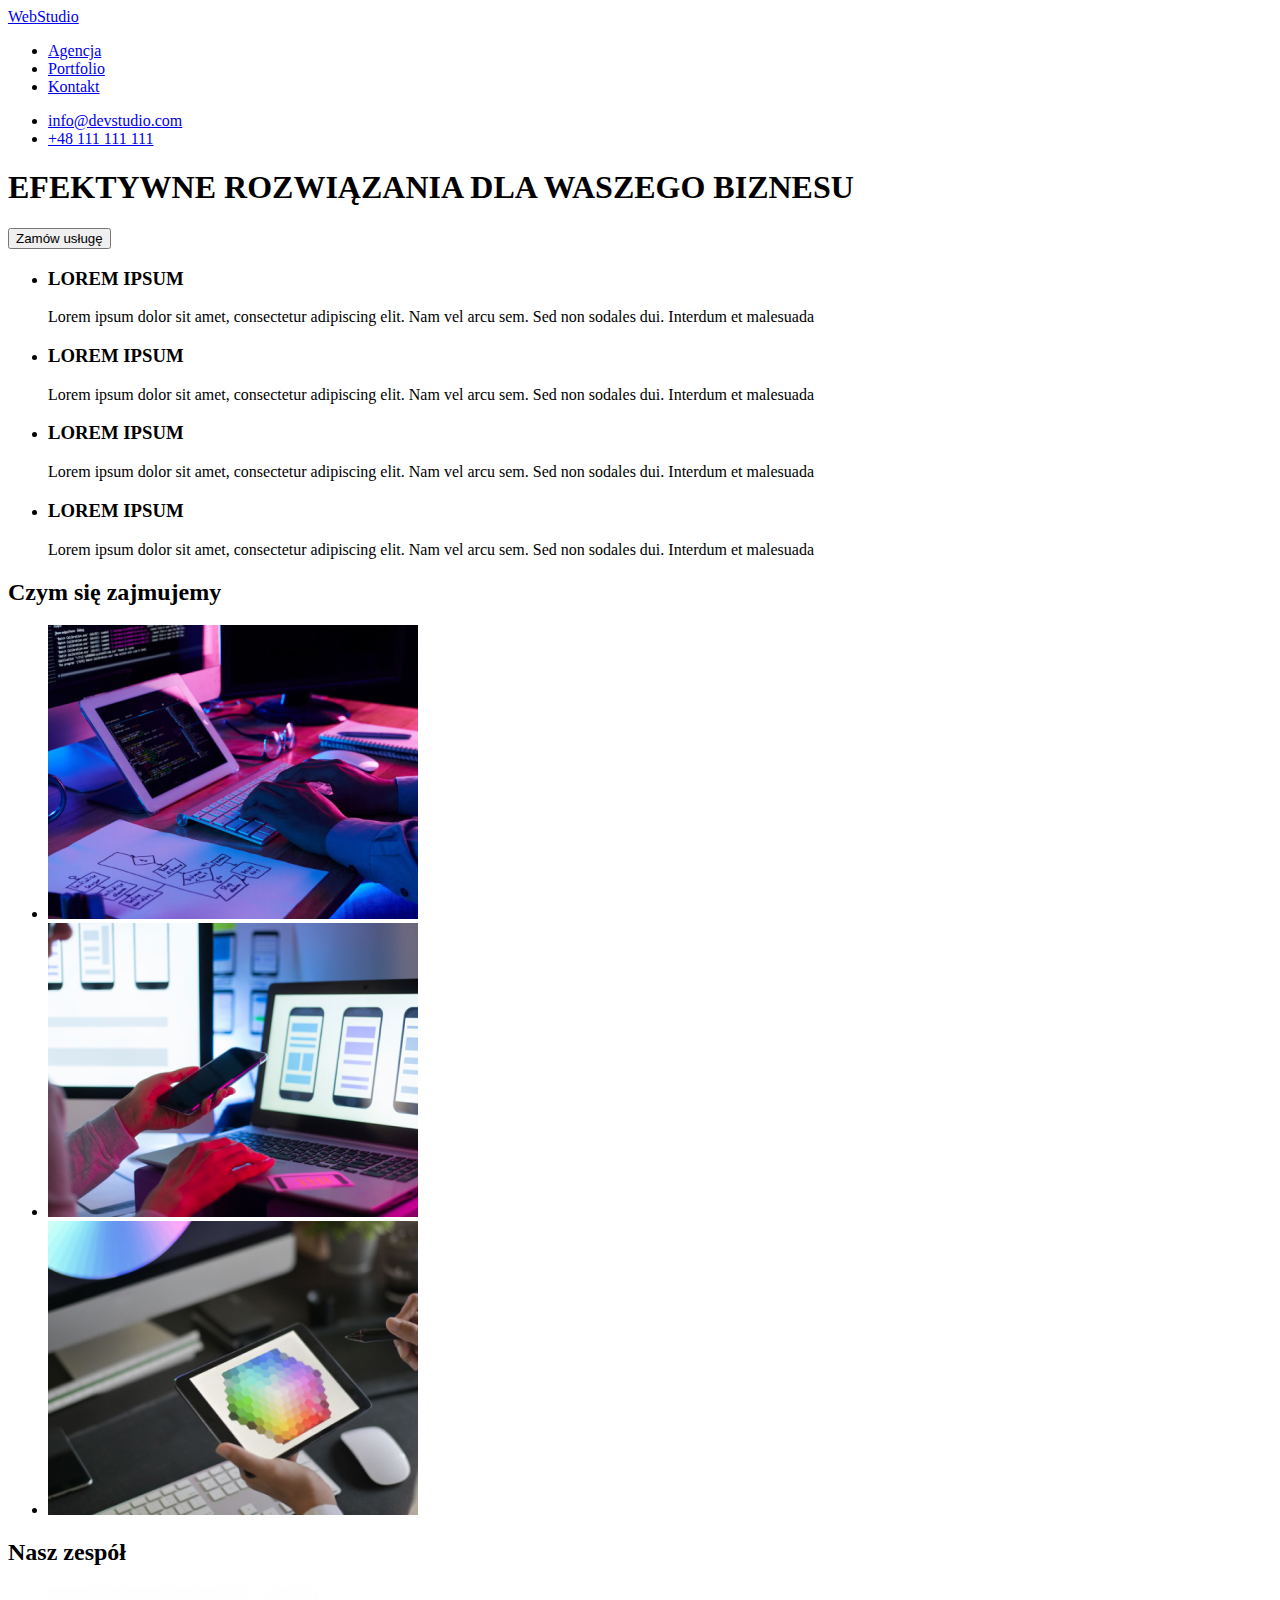
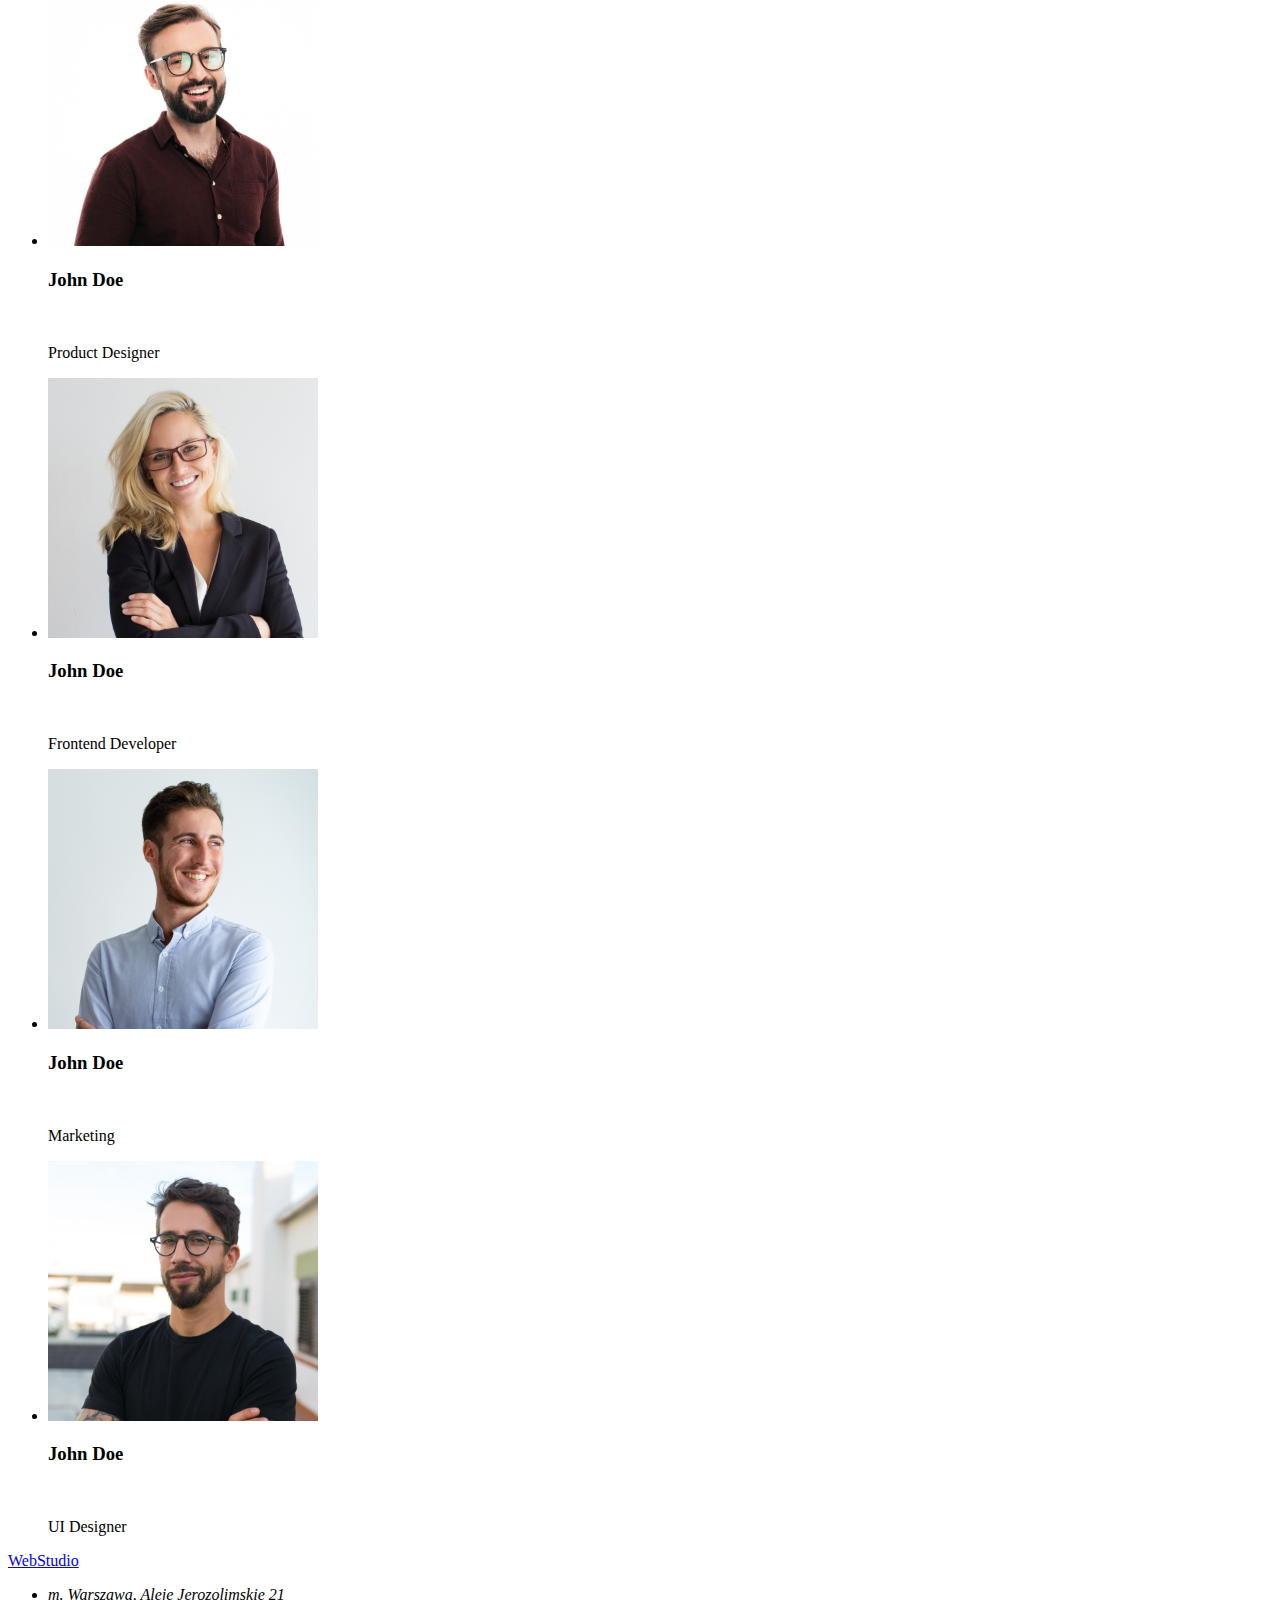
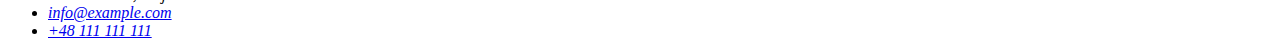
==== index.html @ 39fc5b5d "start" ====
<!DOCTYPE html>
<html lang="pl">
  <head>
    <meta charset="UTF-8" />
    <meta http-equiv="X-UA-Compatible" content="IE=edge" />
    <meta name="viewport" content="width=device-width, initial-scale=1.0" />
    <title>WebStudio</title>
  </head>
  <body>
    <header>
      <nav>
        <a href="/"><span>Web</span>Studio</a>
        <ul>
          <li><a href="/Agencja">Agencja</a></li>
          <li><a href="/Portfolio">Portfolio</a></li>
          <li><a href="/Kontakt">Kontakt</a></li>
        </ul>
      </nav>
      <ul>
        <li><a href="mailto:info@devstudio.com">info@devstudio.com</a></li>
        <li><a href="tel:+48111111111">+48 111 111 111</a></li>
      </ul>
    </header>
    <main>
      <section>
        <h1>EFEKTYWNE ROZWIĄZANIA DLA WASZEGO BIZNESU</h1>
        <button type="button">Zamów usługę</button>
      </section>
      <section>
        <ul>
          <li>
            <h3>LOREM IPSUM</h3>
            <p>
              Lorem ipsum dolor sit amet, consectetur adipiscing elit. Nam vel
              arcu sem. Sed non sodales dui. Interdum et malesuada
            </p>
          </li>
          <li>
            <h3>LOREM IPSUM</h3>
            <p>
              Lorem ipsum dolor sit amet, consectetur adipiscing elit. Nam vel
              arcu sem. Sed non sodales dui. Interdum et malesuada
            </p>
          </li>
          <li>
            <h3>LOREM IPSUM</h3>
            <p>
              Lorem ipsum dolor sit amet, consectetur adipiscing elit. Nam vel
              arcu sem. Sed non sodales dui. Interdum et malesuada
            </p>
          </li>
          <li>
            <h3>LOREM IPSUM</h3>
            <p>
              Lorem ipsum dolor sit amet, consectetur adipiscing elit. Nam vel
              arcu sem. Sed non sodales dui. Interdum et malesuada
            </p>
          </li>
        </ul>
      </section>
      <section>
        <h2>Czym się zajmujemy</h2>
        <ul>
          <li>
            <img
              src="images/activity1.jpg"
              alt="kodowanie"
              width="370"
              height="294"
            />
          </li>
          <li>
            <img
              src="images/activity2.jpg"
              alt="tworzenie makiet"
              width="370"
              height="294"
            />
          </li>
          <li>
            <img
              src="images/activity3.jpg"
              alt="design"
              width="370"
              height="294"
            />
          </li>
        </ul>
      </section>
      <section>
        <h2>Nasz zespół</h2>
        <ul>
          <li>
            <img
              src="images/worker1.jpg"
              alt="worker number one"
              width="270"
              height="260"
            />
            <h3>John Doe</h3>
            <br />
            <p>Product Designer</p>
          </li>
          <li>
            <img
              src="images/worker2.jpg"
              alt="worker number two"
              width="270"
              height="260"
            />
            <h3>John Doe</h3>
            <br />
            <p>Frontend Developer</p>
          </li>
          <li>
            <img
              src="images/worker3.jpg"
              alt="worker number three"
              width="270"
              height="260"
            />
            <h3>John Doe</h3>
            <br />
            <p>Marketing</p>
          </li>
          <li>
            <img
              src="images/worker4.jpg"
              alt="worker number four"
              width="270"
              height="260"
            />
            <h3>John Doe</h3>
            <br />
            <p>UI Designer</p>
          </li>
        </ul>
      </section>
    </main>
    <footer>
      <a href="/"><span>Web</span>Studio</a> <br />
      <address>
        <ul>
          <li>m. Warszawa, Aleje Jerozolimskie 21</li>
          <li><a href="mailto:info@example.com">info@example.com</a></li>
          <li><a href="tel:+48111111111">+48 111 111 111 </a></li>
        </ul>
      </address>
    </footer>
  </body>
</html>
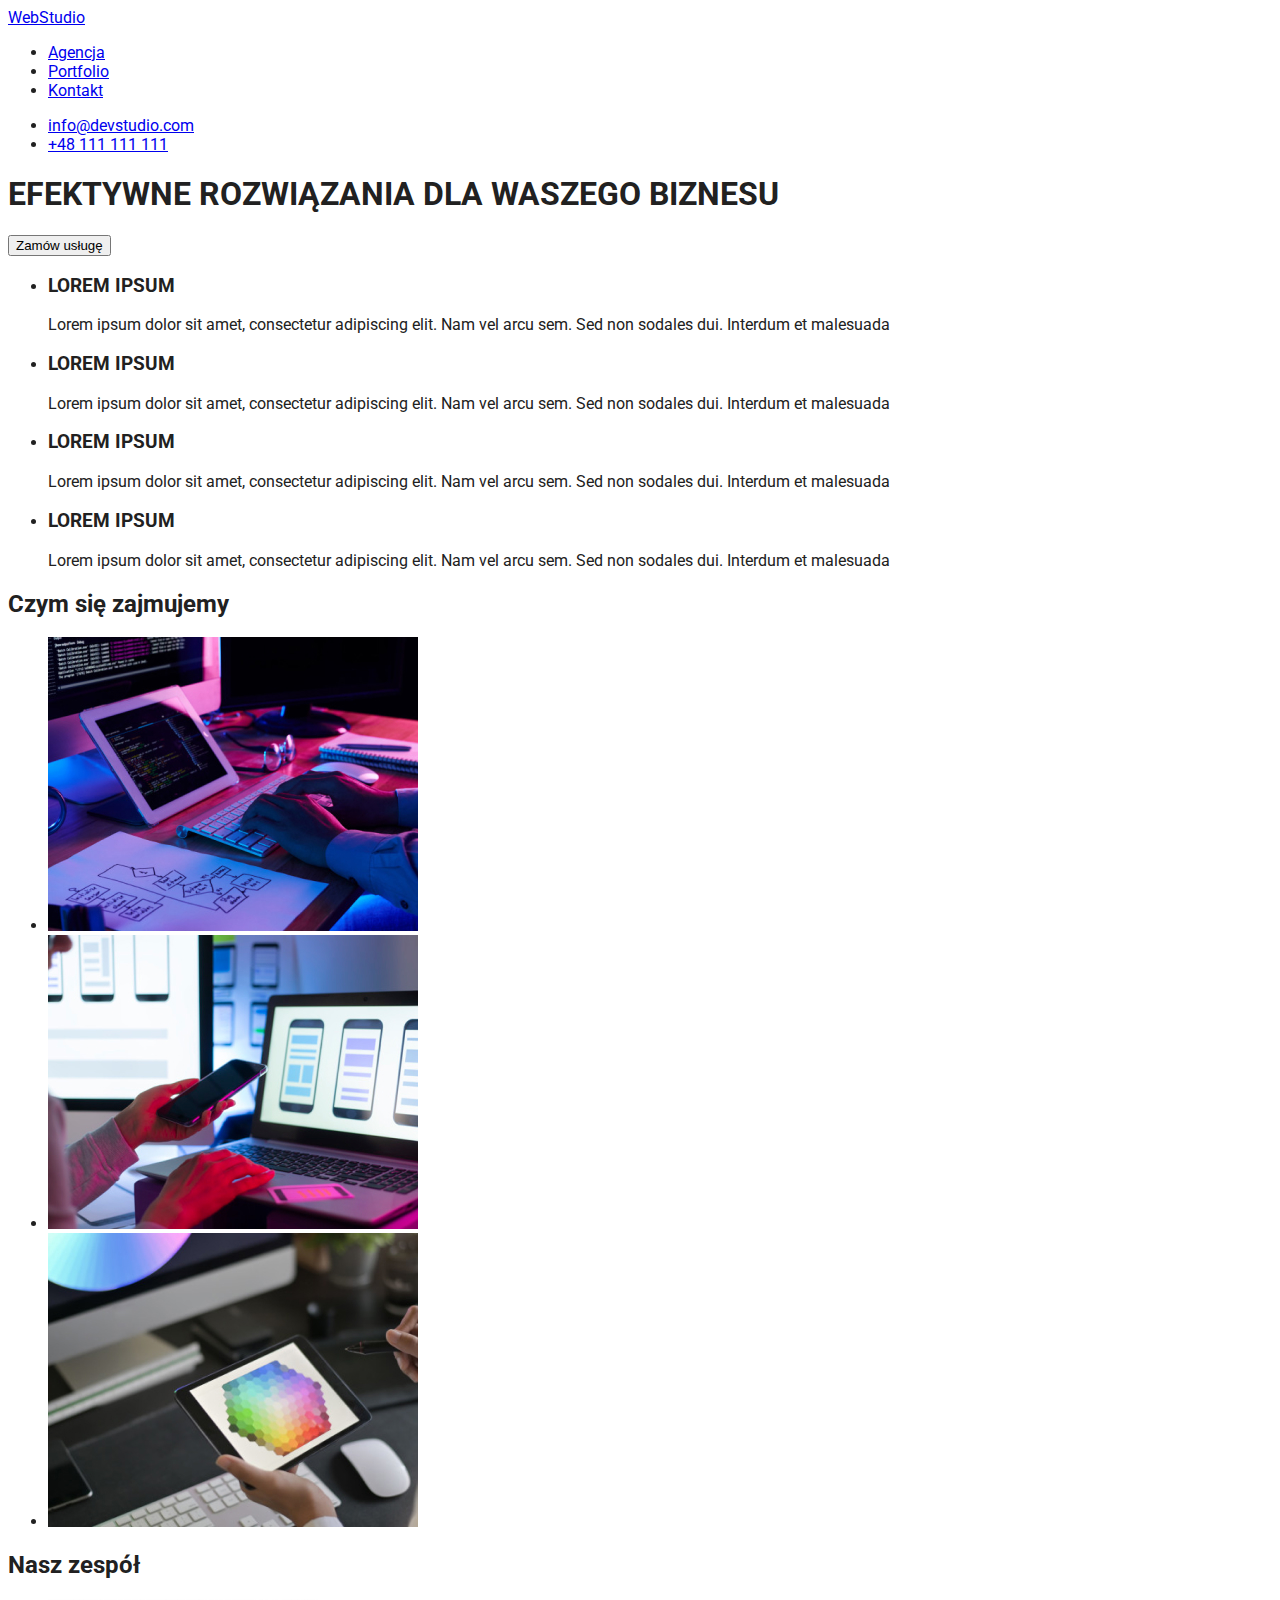
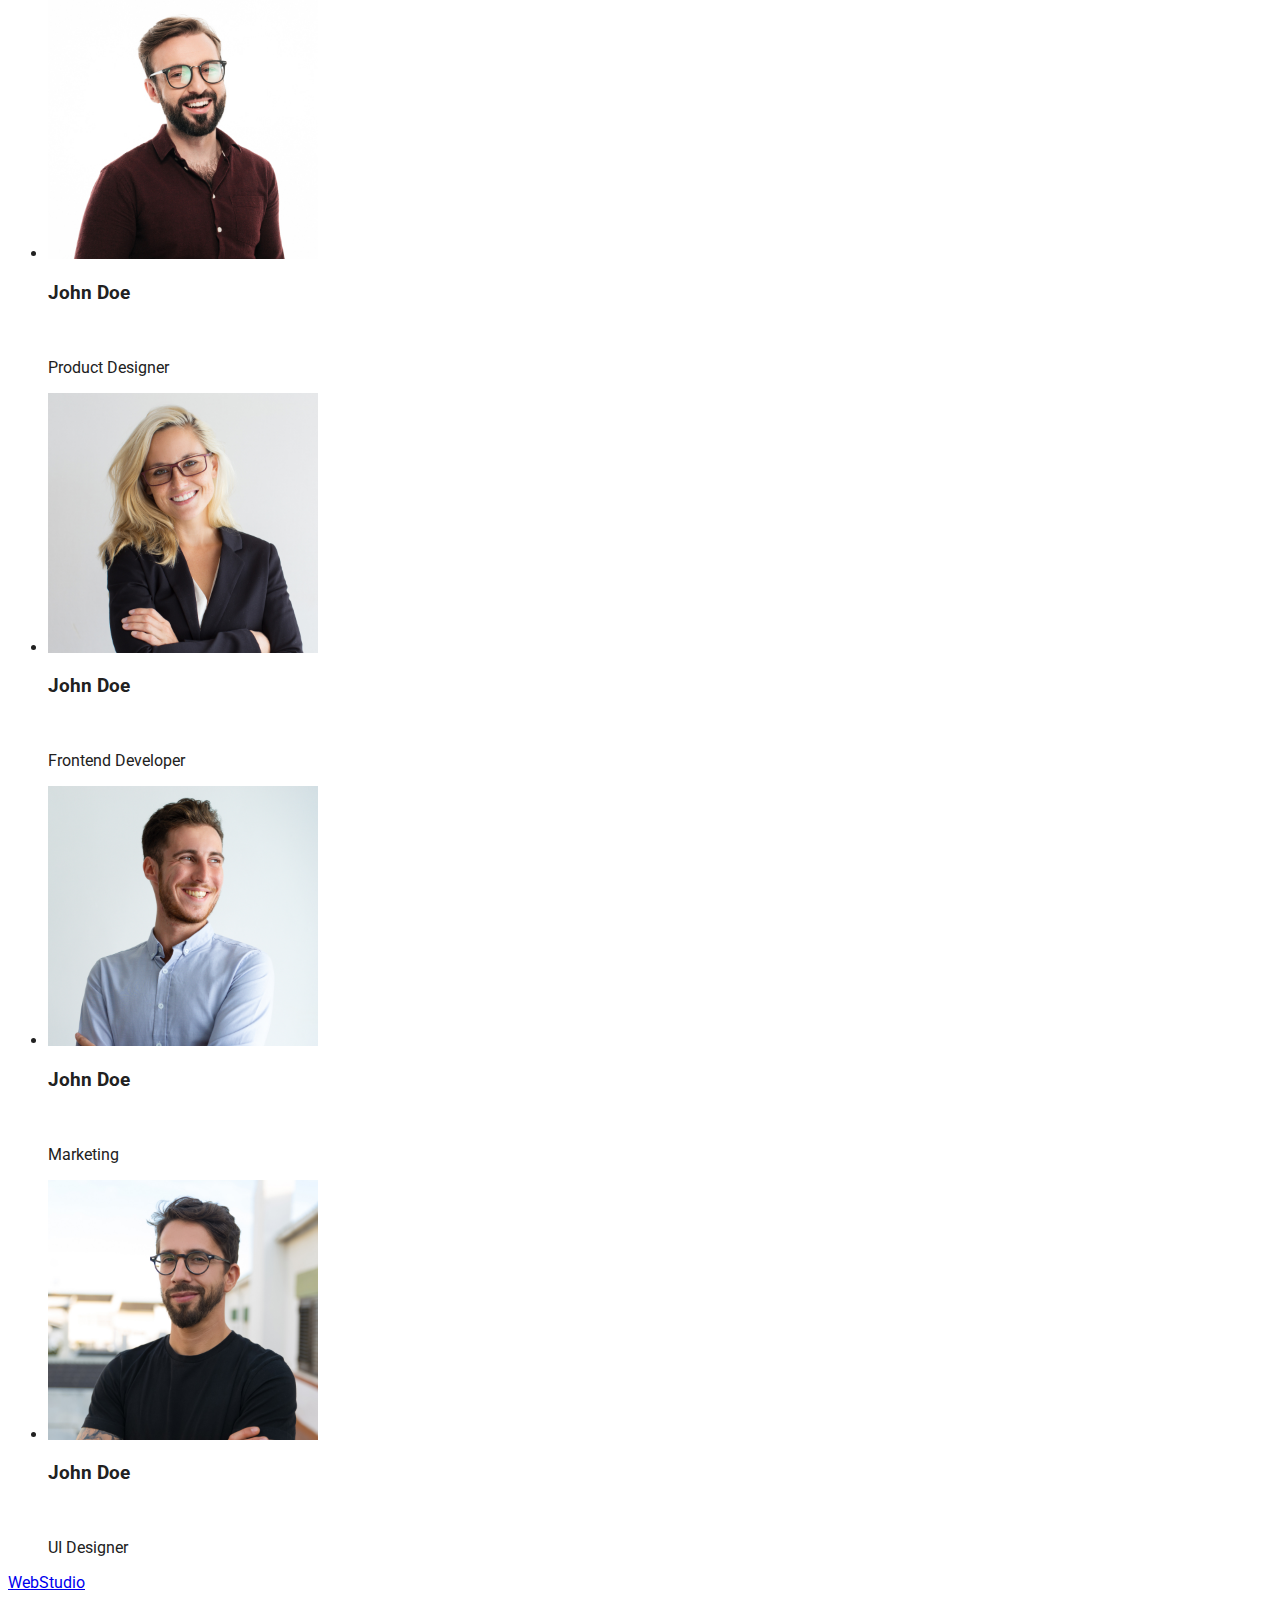
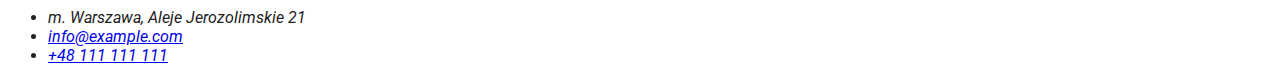
==== commit c0c9536f: "classes added" ====
--- a/index.html
+++ b/index.html
@@ -5,53 +5,66 @@
     <meta http-equiv="X-UA-Compatible" content="IE=edge" />
     <meta name="viewport" content="width=device-width, initial-scale=1.0" />
     <title>WebStudio</title>
+    <link rel="stylesheet" href="./css/styles.css" />
+    <link rel="preconnect" href="https://fonts.googleapis.com" />
+    <link rel="preconnect" href="https://fonts.gstatic.com" crossorigin />
+    <link
+      href="https://fonts.googleapis.com/css2?family=Raleway:wght@700&family=Roboto:wght@400;500;700;900&display=swap"
+      rel="stylesheet"
+    />
   </head>
   <body>
     <header>
       <nav>
-        <a href="/"><span>Web</span>Studio</a>
-        <ul>
-          <li><a href="/Agencja">Agencja</a></li>
-          <li><a href="/Portfolio">Portfolio</a></li>
-          <li><a href="/Kontakt">Kontakt</a></li>
+        <a href="/" class="logo logo--start"><span>Web</span>Studio</a>
+        <ul class="navigation">
+          <li><a href="./index.html" class="navigation_item">Agencja</a></li>
+          <li>
+            <a href="./portfolio.html" class="navigation_item">Portfolio</a>
+          </li>
+          <li><a href="/Kontakt" class="navigation_item">Kontakt</a></li>
         </ul>
       </nav>
-      <ul>
-        <li><a href="mailto:info@devstudio.com">info@devstudio.com</a></li>
-        <li><a href="tel:+48111111111">+48 111 111 111</a></li>
+      <ul class="contact-header">
+        <li class="contact-header_item">
+          <a href="mailto:info@devstudio.com">info@devstudio.com</a>
+        </li>
+        <li class="contact-header_item">
+          <a href="tel:+48111111111">+48 111 111 111</a>
+        </li>
       </ul>
     </header>
     <main>
       <section>
-        <h1>EFEKTYWNE ROZWIĄZANIA DLA WASZEGO BIZNESU</h1>
-        <button type="button">Zamów usługę</button>
+        <h1 class="slogan">EFEKTYWNE ROZWIĄZANIA DLA WASZEGO BIZNESU</h1>
+        <button type="button" class="button">Zamów usługę</button>
       </section>
-      <section>
+      <section class="introduction">
         <ul>
           <li>
-            <h3>LOREM IPSUM</h3>
-            <p>
+            <h3 class="introduction_title">LOREM IPSUM</h3>
+            <p class="introduction_description">
               Lorem ipsum dolor sit amet, consectetur adipiscing elit. Nam vel
               arcu sem. Sed non sodales dui. Interdum et malesuada
             </p>
           </li>
           <li>
-            <h3>LOREM IPSUM</h3>
-            <p>
+            <h3 class="introduction_title">LOREM IPSUM</h3>
+            <p class="introduction_description">
               Lorem ipsum dolor sit amet, consectetur adipiscing elit. Nam vel
               arcu sem. Sed non sodales dui. Interdum et malesuada
             </p>
           </li>
           <li>
-            <h3>LOREM IPSUM</h3>
-            <p>
+            <h3 class="introduction_title">LOREM IPSUM</h3>
+            <p class="introduction_description">
               Lorem ipsum dolor sit amet, consectetur adipiscing elit. Nam vel
               arcu sem. Sed non sodales dui. Interdum et malesuada
             </p>
           </li>
           <li>
-            <h3>LOREM IPSUM</h3>
-            <p>
+            <h3 class="introduction_title">LOREM IPSUM</h3>
+            <p class="introduction_description">
               Lorem ipsum dolor sit amet, consectetur adipiscing elit. Nam vel
               arcu sem. Sed non sodales dui. Interdum et malesuada
             </p>
@@ -59,7 +72,7 @@
         </ul>
       </section>
       <section>
-        <h2>Czym się zajmujemy</h2>
+        <h2 class="section_title">Czym się zajmujemy</h2>
         <ul>
           <li>
             <img
@@ -87,8 +100,8 @@
           </li>
         </ul>
       </section>
-      <section>
-        <h2>Nasz zespół</h2>
+      <section class="team">
+        <h2 class="section_title">Nasz zespół</h2>
         <ul>
           <li>
             <img
@@ -97,9 +110,9 @@
               width="270"
               height="260"
             />
-            <h3>John Doe</h3>
+            <h3 class="team_name">John Doe</h3>
             <br />
-            <p>Product Designer</p>
+            <p class="team_description">Product Designer</p>
           </li>
           <li>
             <img
@@ -108,9 +121,9 @@
               width="270"
               height="260"
             />
-            <h3>John Doe</h3>
+            <h3 class="team_name">John Doe</h3>
             <br />
-            <p>Frontend Developer</p>
+            <p class="team_description">Frontend Developer</p>
           </li>
           <li>
             <img
@@ -119,9 +132,9 @@
               width="270"
               height="260"
             />
-            <h3>John Doe</h3>
+            <h3 class="team_name">John Doe</h3>
             <br />
-            <p>Marketing</p>
+            <p class="team_description">Marketing</p>
           </li>
           <li>
             <img
@@ -130,20 +143,26 @@
               width="270"
               height="260"
             />
-            <h3>John Doe</h3>
+            <h3 class="team_name">John Doe</h3>
             <br />
-            <p>UI Designer</p>
+            <p class="team_description">UI Designer</p>
           </li>
         </ul>
       </section>
     </main>
     <footer>
-      <a href="/"><span>Web</span>Studio</a> <br />
-      <address>
+      <a href="/" class="logo logo--end"><span>Web</span>Studio</a> <br />
+      <address class="contact-footer">
         <ul>
-          <li>m. Warszawa, Aleje Jerozolimskie 21</li>
-          <li><a href="mailto:info@example.com">info@example.com</a></li>
-          <li><a href="tel:+48111111111">+48 111 111 111 </a></li>
+          <li class="contact-footer_address">
+            m. Warszawa, Aleje Jerozolimskie 21
+          </li>
+          <li class="contact-footer_item">
+            <a href="mailto:info@example.com">info@example.com</a>
+          </li>
+          <li class="contact-footer_item">
+            <a href="tel:+48111111111">+48 111 111 111 </a>
+          </li>
         </ul>
       </address>
     </footer>
--- a/css/styles.css
+++ b/css/styles.css
@@ -0,0 +1,4 @@
+body {
+  font-family: "Roboto", sans-serif;
+  color: #212121;
+}
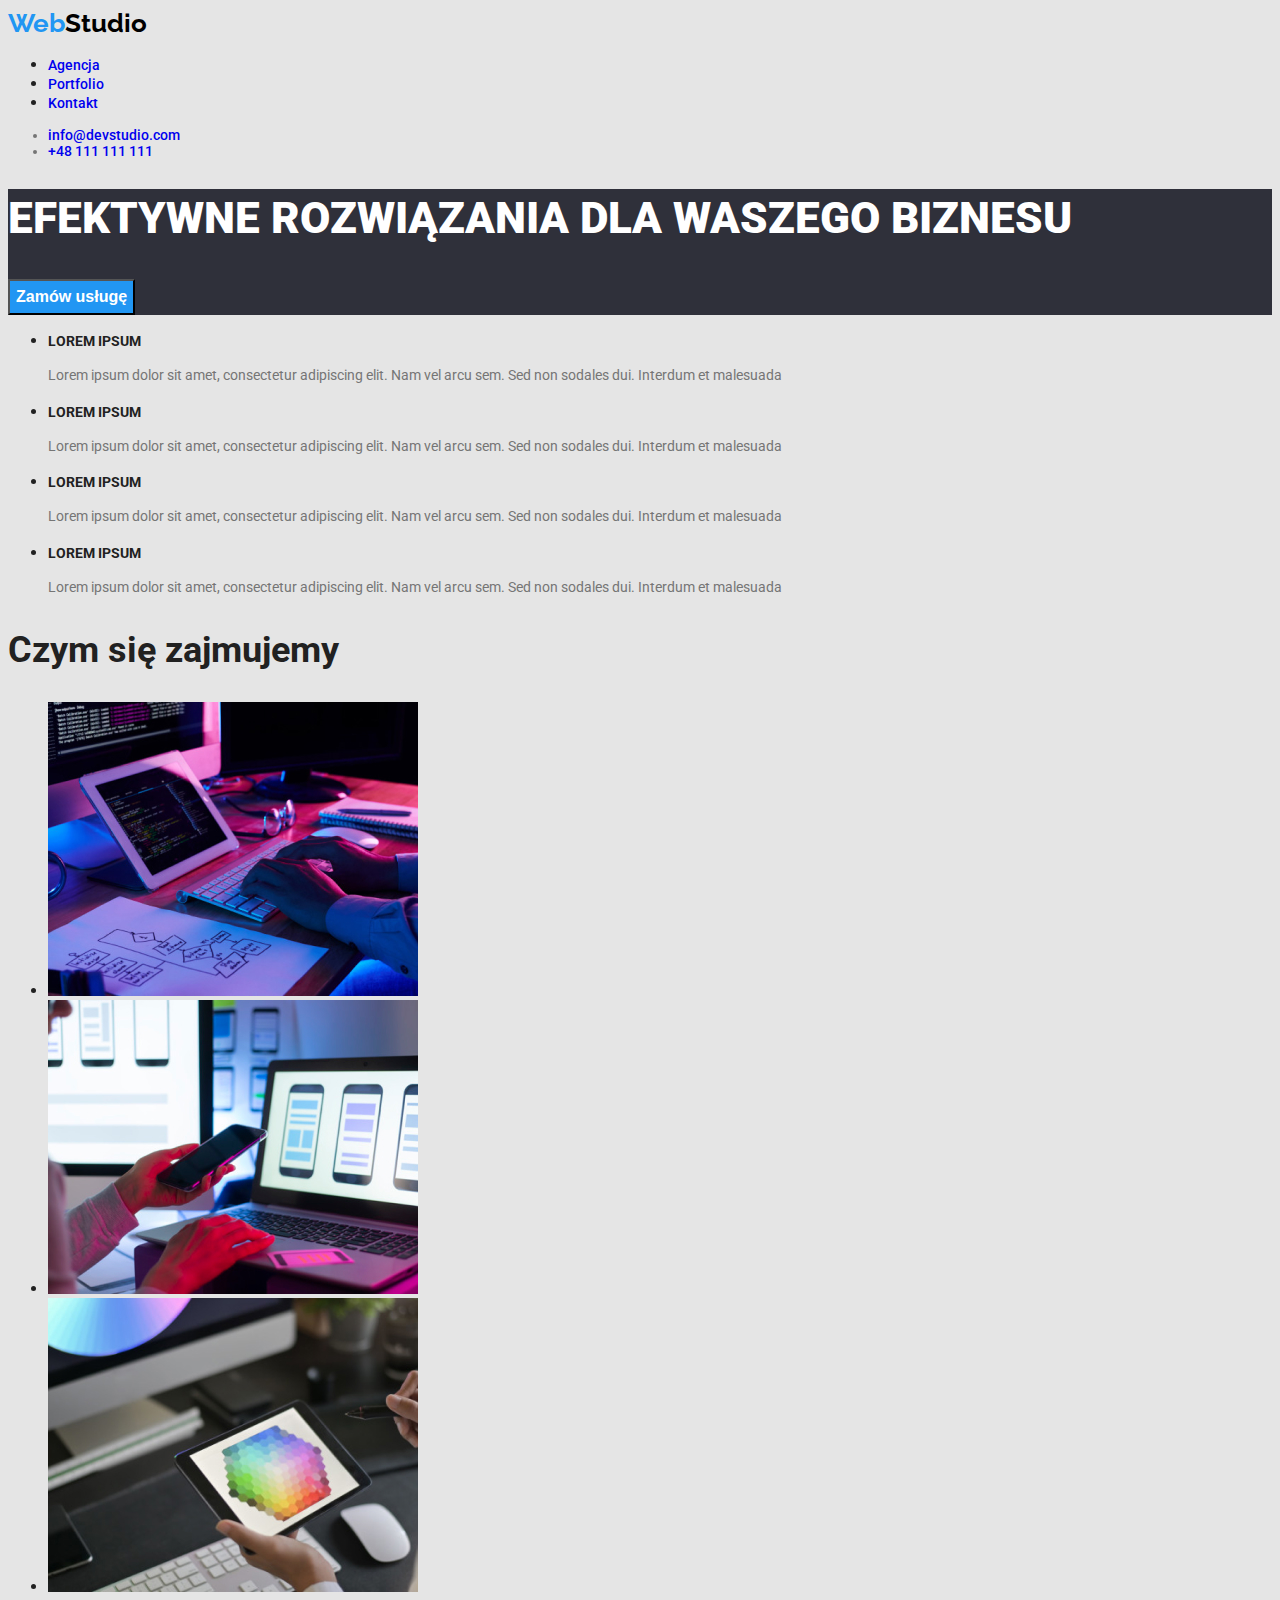
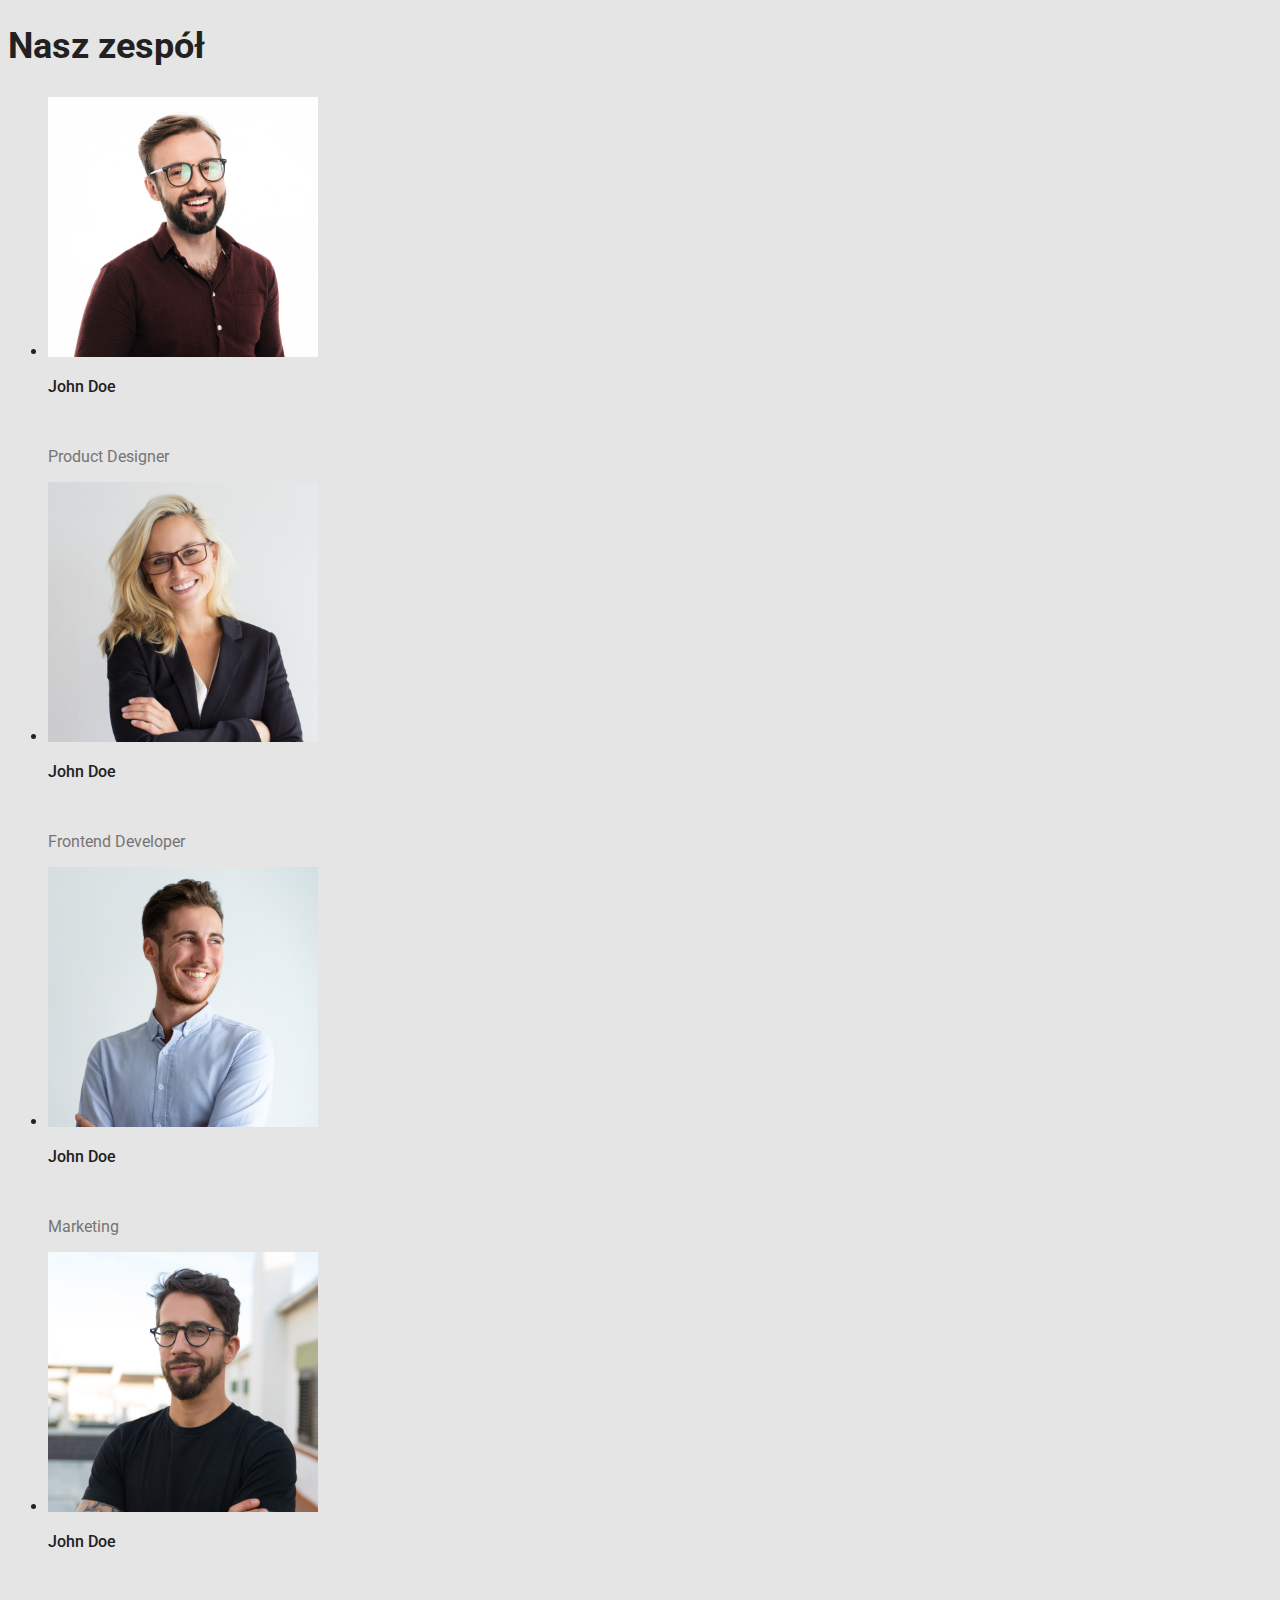
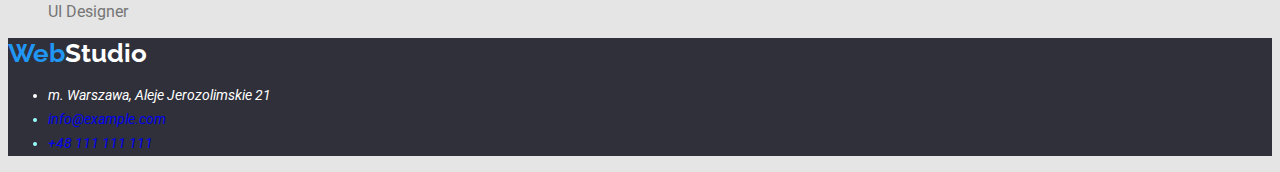
==== commit 5d122a50: "styled version" ====
--- a/index.html
+++ b/index.html
@@ -16,7 +16,9 @@
   <body>
     <header>
       <nav>
-        <a href="/" class="logo logo--start"><span>Web</span>Studio</a>
+        <a href="/" class="logo logo--start"
+          ><span class="logo-part">Web</span>Studio</a
+        >
         <ul class="navigation">
           <li><a href="./index.html" class="navigation_item">Agencja</a></li>
           <li>
@@ -35,9 +37,9 @@
       </ul>
     </header>
     <main>
-      <section>
+      <section class="solgan-section">
         <h1 class="slogan">EFEKTYWNE ROZWIĄZANIA DLA WASZEGO BIZNESU</h1>
-        <button type="button" class="button">Zamów usługę</button>
+        <button type="button" class="button-main">Zamów usługę</button>
       </section>
       <section class="introduction">
         <ul>
@@ -151,7 +153,10 @@
       </section>
     </main>
     <footer>
-      <a href="/" class="logo logo--end"><span>Web</span>Studio</a> <br />
+      <a href="/" class="logo logo--end"
+        ><span class="logo-part">Web</span>Studio</a
+      >
+      <br />
       <address class="contact-footer">
         <ul>
           <li class="contact-footer_address">
--- a/css/styles.css
+++ b/css/styles.css
@@ -1,4 +1,158 @@
+:root {
+  --action-color: #2196f3;
+  --main-background-color: #e5e5e5;
+  --footer-background-color: #2f303a;
+  --font-color: #212121;
+  --description-color: #757575;
+  --footer-contact-color: #99ffffff;
+  --button-background-color: #f5f4fa;
+}
+
 body {
   font-family: "Roboto", sans-serif;
-  color: #212121;
+  color: var(--font-color);
+  background-color: var(--main-background-color);
 }
+
+.button:hover,
+.button:focus {
+  background-color: var(--action-color);
+  color: #ffffff;
+}
+a:visited,
+a:link,
+a:hover {
+  text-decoration: none;
+}
+
+.button-main {
+  background-color: var(--action-color);
+  color: #ffffff;
+  font-weight: 700;
+  font-size: 16px;
+  line-height: 1.88;
+  display: flex;
+  align-items: center;
+  text-align: center;
+  cursor: pointer;
+}
+
+.button {
+  background-color: var(--button-background-color);
+  font-weight: 500;
+  font-size: 16px;
+  line-height: 1.62;
+  text-align: center;
+  cursor: pointer;
+}
+
+.navigation_item:hover,
+.navigation_item:focus,
+.contact-header_item:hover,
+.contact-header_item:focus,
+.contact-footer_item:hover,
+.contact-footer_item:focus {
+  color: var(--action-color);
+}
+
+.logo--start {
+  font-family: "Raleway", sans-serif;
+  font-size: 26px;
+  font-weight: 700;
+  line-height: 1.19;
+  color: #000000;
+}
+
+.logo-part {
+  color: var(--action-color);
+}
+
+.navigation_item {
+  font-size: 14px;
+  font-weight: 500;
+  line-height: 1.14;
+}
+
+.contact-header_item {
+  font-weight: 500;
+  font-size: 14px;
+  line-height: 1.14;
+  color: var(--description-color);
+}
+
+.slogan {
+  font-weight: 900;
+  font-size: 44px;
+  line-height: 1.36;
+  color: #ffffff;
+}
+
+.introduction_title {
+  font-weight: 700;
+  font-size: 14px;
+  line-height: 1.14;
+}
+
+.introduction_description {
+  color: var(--description-color);
+  font-size: 14px;
+  line-height: 1.71;
+}
+
+.section_title {
+  font-weight: 700;
+  font-size: 36px;
+  line-height: 1.16;
+}
+
+.team_name {
+  font-weight: 500;
+  font-size: 16px;
+  line-height: 1.19;
+}
+
+.team_description {
+  font-size: 16px;
+  line-height: 1.19;
+  color: var(--description-color);
+}
+
+.project_name {
+  font-weight: 700;
+  font-size: 18px;
+  line-height: 2;
+}
+
+.project_description {
+  font-size: 16px;
+  line-height: 1.88;
+  color: var(--description-color);
+}
+
+.logo--end {
+  font-family: "Raleway", sans-serif;
+  font-size: 26px;
+  font-weight: 700;
+  line-height: 1.19;
+  color: #ffffff;
+}
+
+footer {
+  background-color: var(--footer-background-color);
+}
+
+.solgan-section {
+  background-color: var(--footer-background-color);
+}
+
+.contact-footer_address {
+  font-size: 14px;
+  line-height: 1.71;
+  color: #ffffff;
+}
+
+.contact-footer_item {
+  font-size: 14px;
+  line-height: 1.71;
+  color: var(--footer-contact-color);
+}
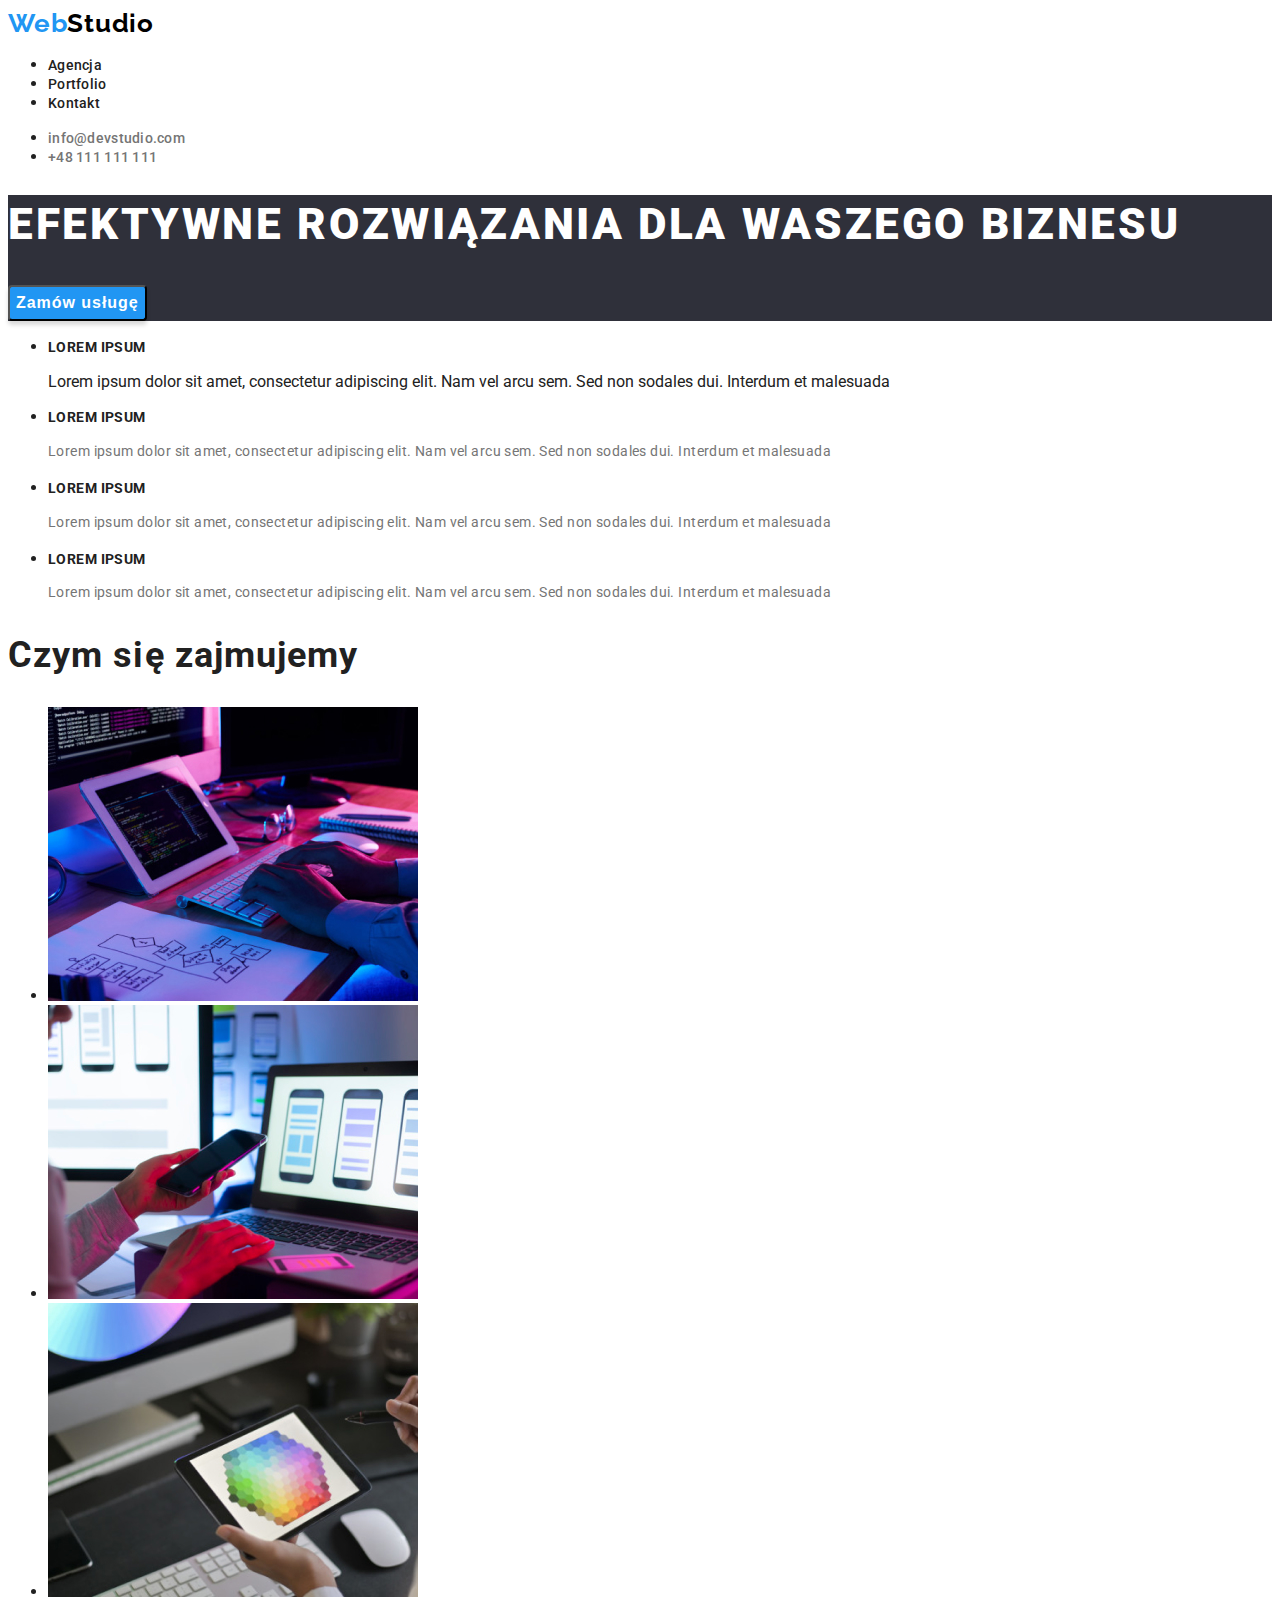
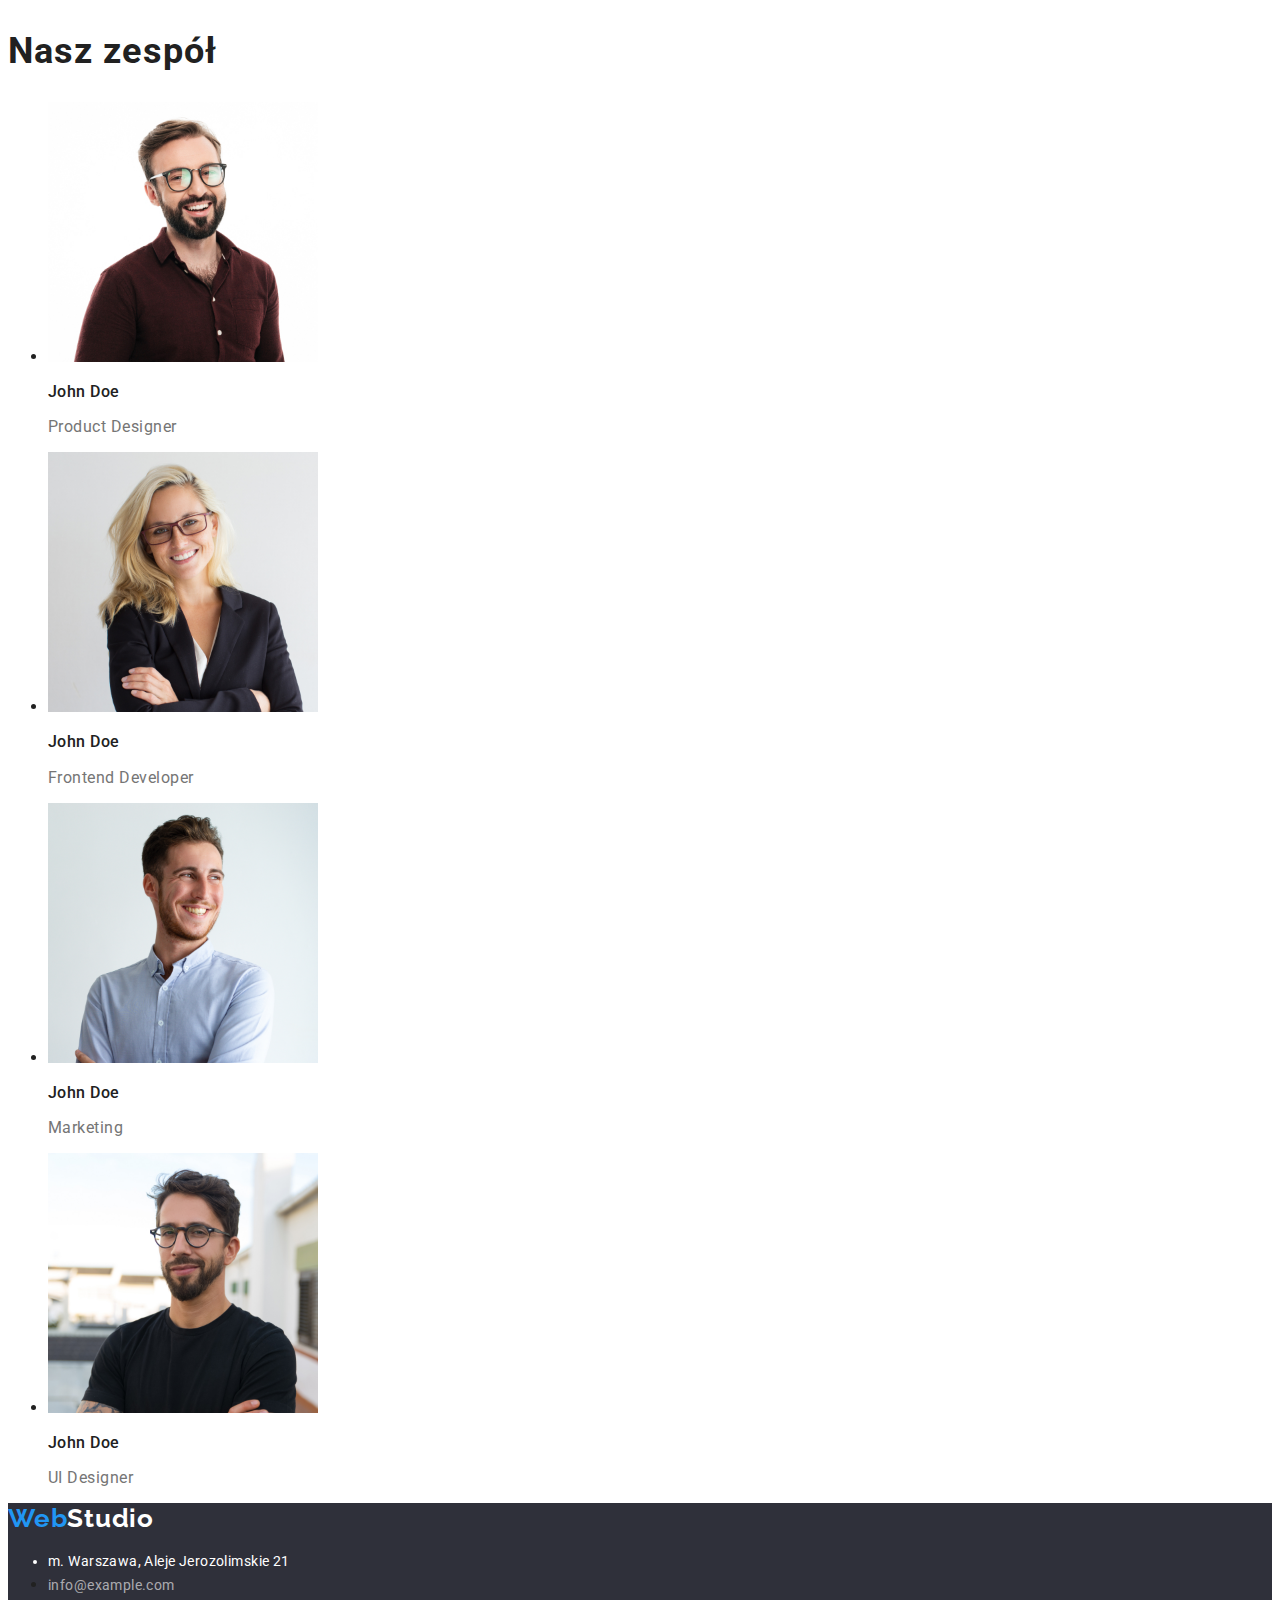
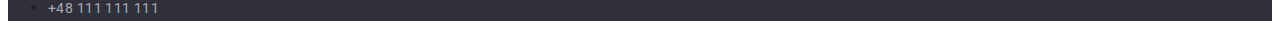
==== commit f3e189a9: "Corrections implemented" ====
--- a/index.html
+++ b/index.html
@@ -1,175 +1,137 @@
 <!DOCTYPE html>
 <html lang="pl">
-  <head>
-    <meta charset="UTF-8" />
-    <meta http-equiv="X-UA-Compatible" content="IE=edge" />
-    <meta name="viewport" content="width=device-width, initial-scale=1.0" />
-    <title>WebStudio</title>
-    <link rel="stylesheet" href="./css/styles.css" />
-    <link rel="preconnect" href="https://fonts.googleapis.com" />
-    <link rel="preconnect" href="https://fonts.gstatic.com" crossorigin />
-    <link
-      href="https://fonts.googleapis.com/css2?family=Raleway:wght@700&family=Roboto:wght@400;500;700;900&display=swap"
-      rel="stylesheet"
-    />
-  </head>
-  <body>
-    <header>
-      <nav>
-        <a href="/" class="logo logo--start"
-          ><span class="logo-part">Web</span>Studio</a
-        >
-        <ul class="navigation">
-          <li><a href="./index.html" class="navigation_item">Agencja</a></li>
-          <li>
-            <a href="./portfolio.html" class="navigation_item">Portfolio</a>
-          </li>
-          <li><a href="/Kontakt" class="navigation_item">Kontakt</a></li>
-        </ul>
-      </nav>
-      <ul class="contact-header">
-        <li class="contact-header_item">
-          <a href="mailto:info@devstudio.com">info@devstudio.com</a>
+
+<head>
+  <meta charset="UTF-8" />
+  <meta http-equiv="X-UA-Compatible" content="IE=edge" />
+  <meta name="viewport" content="width=device-width, initial-scale=1.0" />
+  <title>WebStudio</title>
+  <link rel="preconnect" href="https://fonts.googleapis.com" />
+  <link rel="preconnect" href="https://fonts.gstatic.com" crossorigin />
+  <link href="https://fonts.googleapis.com/css2?family=Raleway:wght@700&family=Roboto:wght@400;500;700;900&display=swap"
+    rel="stylesheet" />
+  <link rel="stylesheet" href="./css/styles.css" />
+</head>
+
+<body>
+  <header>
+    <nav>
+      <a href="/" class="logo logo--start"><span class="logo-part">Web</span>Studio</a>
+      <ul class="navigation">
+        <li><a href="./index.html" class="navigation_item">Agencja</a></li>
+        <li>
+          <a href="./portfolio.html" class="navigation_item">Portfolio</a>
         </li>
-        <li class="contact-header_item">
-          <a href="tel:+48111111111">+48 111 111 111</a>
+        <li><a href="/Kontakt" class="navigation_item">Kontakt</a></li>
+      </ul>
+    </nav>
+    <ul class="contact-header">
+      <li>
+        <a href="mailto:info@devstudio.com" class="contact-header_item">info@devstudio.com</a>
+      </li>
+      <li>
+        <a href="tel:+48111111111" class="contact-header_item">+48 111 111 111</a>
+      </li>
+    </ul>
+  </header>
+  <main>
+    <section class="solgan-section">
+      <h1 class="slogan">EFEKTYWNE ROZWIĄZANIA DLA WASZEGO BIZNESU</h1>
+      <button type="button" class="button-main">Zamów usługę</button>
+    </section>
+    <section class="introduction">
+      <ul>
+        <li>
+          <h3 class="introduction_title">LOREM IPSUM</h3>
+          <p class="introduction_description">
+          <p>Lorem ipsum dolor sit amet, consectetur adipiscing elit. Nam vel
+            arcu sem. Sed non sodales dui. Interdum et malesuada
+          </p>
+        </li>
+        <li>
+          <h3 class="introduction_title">LOREM IPSUM</h3>
+          <p class="introduction_description">
+            Lorem ipsum dolor sit amet, consectetur adipiscing elit. Nam vel
+            arcu sem. Sed non sodales dui. Interdum et malesuada
+          </p>
+        </li>
+        <li>
+          <h3 class="introduction_title">LOREM IPSUM</h3>
+          <p class="introduction_description">
+            Lorem ipsum dolor sit amet, consectetur adipiscing elit. Nam vel
+            arcu sem. Sed non sodales dui. Interdum et malesuada
+          </p>
+        </li>
+        <li>
+          <h3 class="introduction_title">LOREM IPSUM</h3>
+          <p class="introduction_description">
+            Lorem ipsum dolor sit amet, consectetur adipiscing elit. Nam vel
+            arcu sem. Sed non sodales dui. Interdum et malesuada
+          </p>
         </li>
       </ul>
-    </header>
-    <main>
-      <section class="solgan-section">
-        <h1 class="slogan">EFEKTYWNE ROZWIĄZANIA DLA WASZEGO BIZNESU</h1>
-        <button type="button" class="button-main">Zamów usługę</button>
-      </section>
-      <section class="introduction">
-        <ul>
-          <li>
-            <h3 class="introduction_title">LOREM IPSUM</h3>
-            <p class="introduction_description">
-              Lorem ipsum dolor sit amet, consectetur adipiscing elit. Nam vel
-              arcu sem. Sed non sodales dui. Interdum et malesuada
-            </p>
-          </li>
-          <li>
-            <h3 class="introduction_title">LOREM IPSUM</h3>
-            <p class="introduction_description">
-              Lorem ipsum dolor sit amet, consectetur adipiscing elit. Nam vel
-              arcu sem. Sed non sodales dui. Interdum et malesuada
-            </p>
-          </li>
-          <li>
-            <h3 class="introduction_title">LOREM IPSUM</h3>
-            <p class="introduction_description">
-              Lorem ipsum dolor sit amet, consectetur adipiscing elit. Nam vel
-              arcu sem. Sed non sodales dui. Interdum et malesuada
-            </p>
-          </li>
-          <li>
-            <h3 class="introduction_title">LOREM IPSUM</h3>
-            <p class="introduction_description">
-              Lorem ipsum dolor sit amet, consectetur adipiscing elit. Nam vel
-              arcu sem. Sed non sodales dui. Interdum et malesuada
-            </p>
-          </li>
-        </ul>
-      </section>
-      <section>
-        <h2 class="section_title">Czym się zajmujemy</h2>
-        <ul>
-          <li>
-            <img
-              src="images/activity1.jpg"
-              alt="kodowanie"
-              width="370"
-              height="294"
-            />
-          </li>
-          <li>
-            <img
-              src="images/activity2.jpg"
-              alt="tworzenie makiet"
-              width="370"
-              height="294"
-            />
-          </li>
-          <li>
-            <img
-              src="images/activity3.jpg"
-              alt="design"
-              width="370"
-              height="294"
-            />
-          </li>
-        </ul>
-      </section>
-      <section class="team">
-        <h2 class="section_title">Nasz zespół</h2>
-        <ul>
-          <li>
-            <img
-              src="images/worker1.jpg"
-              alt="worker number one"
-              width="270"
-              height="260"
-            />
-            <h3 class="team_name">John Doe</h3>
-            <br />
-            <p class="team_description">Product Designer</p>
-          </li>
-          <li>
-            <img
-              src="images/worker2.jpg"
-              alt="worker number two"
-              width="270"
-              height="260"
-            />
-            <h3 class="team_name">John Doe</h3>
-            <br />
-            <p class="team_description">Frontend Developer</p>
-          </li>
-          <li>
-            <img
-              src="images/worker3.jpg"
-              alt="worker number three"
-              width="270"
-              height="260"
-            />
-            <h3 class="team_name">John Doe</h3>
-            <br />
-            <p class="team_description">Marketing</p>
-          </li>
-          <li>
-            <img
-              src="images/worker4.jpg"
-              alt="worker number four"
-              width="270"
-              height="260"
-            />
-            <h3 class="team_name">John Doe</h3>
-            <br />
-            <p class="team_description">UI Designer</p>
-          </li>
-        </ul>
-      </section>
-    </main>
-    <footer>
-      <a href="/" class="logo logo--end"
-        ><span class="logo-part">Web</span>Studio</a
-      >
-      <br />
-      <address class="contact-footer">
-        <ul>
-          <li class="contact-footer_address">
-            m. Warszawa, Aleje Jerozolimskie 21
-          </li>
-          <li class="contact-footer_item">
-            <a href="mailto:info@example.com">info@example.com</a>
-          </li>
-          <li class="contact-footer_item">
-            <a href="tel:+48111111111">+48 111 111 111 </a>
-          </li>
-        </ul>
-      </address>
-    </footer>
-  </body>
-</html>
+    </section>
+    <section>
+      <h2 class="section_title">Czym się zajmujemy</h2>
+      <ul>
+        <li>
+          <img src="images/activity1.jpg" alt="kodowanie" width="370" height="294" />
+        </li>
+        <li>
+          <img src="images/activity2.jpg" alt="tworzenie makiet" width="370" height="294" />
+        </li>
+        <li>
+          <img src="images/activity3.jpg" alt="design" width="370" height="294" />
+        </li>
+      </ul>
+    </section>
+    <section class="team">
+      <h2 class="section_title">Nasz zespół</h2>
+      <ul>
+        <li>
+          <img src="images/worker1.jpg" alt="worker number one" width="270" height="260" />
+          <h3 class="team_name">John Doe</h3>
+
+          <p class="team_description">Product Designer</p>
+        </li>
+        <li>
+          <img src="images/worker2.jpg" alt="worker number two" width="270" height="260" />
+          <h3 class="team_name">John Doe</h3>
+
+          <p class="team_description">Frontend Developer</p>
+        </li>
+        <li>
+          <img src="images/worker3.jpg" alt="worker number three" width="270" height="260" />
+          <h3 class="team_name">John Doe</h3>
+
+          <p class="team_description">Marketing</p>
+        </li>
+        <li>
+          <img src="images/worker4.jpg" alt="worker number four" width="270" height="260" />
+          <h3 class="team_name">John Doe</h3>
+
+          <p class="team_description">UI Designer</p>
+        </li>
+      </ul>
+    </section>
+  </main>
+  <footer>
+    <a href="/" class="logo logo--end"><span class="logo-part">Web</span>Studio</a>
+
+    <address class="contact-footer">
+      <ul>
+        <li class="contact-footer_address">
+          m. Warszawa, Aleje Jerozolimskie 21
+        </li>
+        <li>
+          <a href="mailto:info@example.com" class="contact-footer_item">info@example.com</a>
+        </li>
+        <li>
+          <a href="tel:+48111111111" class="contact-footer_item">+48 111 111 111 </a>
+        </li>
+      </ul>
+    </address>
+  </footer>
+</body>
+
+</html>--- a/css/styles.css
+++ b/css/styles.css
@@ -11,48 +11,6 @@
 body {
   font-family: "Roboto", sans-serif;
   color: var(--font-color);
-  background-color: var(--main-background-color);
-}
-
-.button:hover,
-.button:focus {
-  background-color: var(--action-color);
-  color: #ffffff;
-}
-a:visited,
-a:link,
-a:hover {
-  text-decoration: none;
-}
-
-.button-main {
-  background-color: var(--action-color);
-  color: #ffffff;
-  font-weight: 700;
-  font-size: 16px;
-  line-height: 1.88;
-  display: flex;
-  align-items: center;
-  text-align: center;
-  cursor: pointer;
-}
-
-.button {
-  background-color: var(--button-background-color);
-  font-weight: 500;
-  font-size: 16px;
-  line-height: 1.62;
-  text-align: center;
-  cursor: pointer;
-}
-
-.navigation_item:hover,
-.navigation_item:focus,
-.contact-header_item:hover,
-.contact-header_item:focus,
-.contact-footer_item:hover,
-.contact-footer_item:focus {
-  color: var(--action-color);
 }
 
 .logo--start {
@@ -60,6 +18,7 @@
   font-size: 26px;
   font-weight: 700;
   line-height: 1.19;
+  letter-spacing: 0.03em;
   color: #000000;
 }
 
@@ -71,12 +30,15 @@
   font-size: 14px;
   font-weight: 500;
   line-height: 1.14;
+  letter-spacing: 0.02em;
+  color: var(--font-color);
 }
 
 .contact-header_item {
   font-weight: 500;
   font-size: 14px;
   line-height: 1.14;
+  letter-spacing: 0.02em;
   color: var(--description-color);
 }
 
@@ -84,48 +46,87 @@
   font-weight: 900;
   font-size: 44px;
   line-height: 1.36;
+  letter-spacing: 0.06em;
   color: #ffffff;
+}
+
+.button-main {
+  background-color: var(--action-color);
+  color: #ffffff;
+  font-weight: 700;
+  font-size: 16px;
+  line-height: 1.88;
+  letter-spacing: 0.06em;
+  cursor: pointer;
+  box-shadow: 0px 4px 4px rgba(0, 0, 0, 0.15);
+  border-radius: 4px;
 }
 
 .introduction_title {
   font-weight: 700;
   font-size: 14px;
   line-height: 1.14;
+  letter-spacing: 0.03em;
 }
 
 .introduction_description {
   color: var(--description-color);
   font-size: 14px;
   line-height: 1.71;
+  letter-spacing: 0.03em;
 }
 
 .section_title {
   font-weight: 700;
   font-size: 36px;
   line-height: 1.16;
+  letter-spacing: 0.03em;
 }
 
 .team_name {
   font-weight: 500;
   font-size: 16px;
   line-height: 1.19;
+  letter-spacing: 0.03em;
 }
 
 .team_description {
   font-size: 16px;
   line-height: 1.19;
+  letter-spacing: 0.03em;
   color: var(--description-color);
+}
+
+.button {
+  background-color: var(--button-background-color);
+  font-weight: 500;
+  font-size: 16px;
+  line-height: 1.62;
+  letter-spacing: 0.03em;
+  border-radius: 4px;
+  cursor: pointer;
+}
+
+.button:hover,
+.button:focus {
+  background-color: var(--action-color);
+  color: #ffffff;
+  box-shadow: 0px 3px 1px rgba(0, 0, 0, 0.1), 0px 1px 2px rgba(0, 0, 0, 0.08),
+    0px 2px 2px rgba(0, 0, 0, 0.12);
+  border-radius: 4px;
 }
 
 .project_name {
   font-weight: 700;
   font-size: 18px;
   line-height: 2;
+  letter-spacing: 0.06em;
 }
 
 .project_description {
   font-size: 16px;
   line-height: 1.88;
+  letter-spacing: 0.03em;
   color: var(--description-color);
 }
 
@@ -134,6 +135,7 @@
   font-size: 26px;
   font-weight: 700;
   line-height: 1.19;
+  letter-spacing: 0.03em;
   color: #ffffff;
 }
 
@@ -147,12 +149,31 @@
 
 .contact-footer_address {
   font-size: 14px;
+  font-style: normal;
   line-height: 1.71;
+  letter-spacing: 0.03em;
   color: #ffffff;
 }
 
 .contact-footer_item {
   font-size: 14px;
+  font-style: normal;
   line-height: 1.71;
-  color: var(--footer-contact-color);
+  letter-spacing: 0.03em;
+  color: rgba(255, 255, 255, 0.6);
 }
+
+a:visited,
+a:link,
+a:hover {
+  text-decoration: none;
+}
+
+.navigation_item:hover,
+.navigation_item:focus,
+.contact-header_item:hover,
+.contact-header_item:focus,
+.contact-footer_item:hover,
+.contact-footer_item:focus {
+  color: var(--action-color);
+}
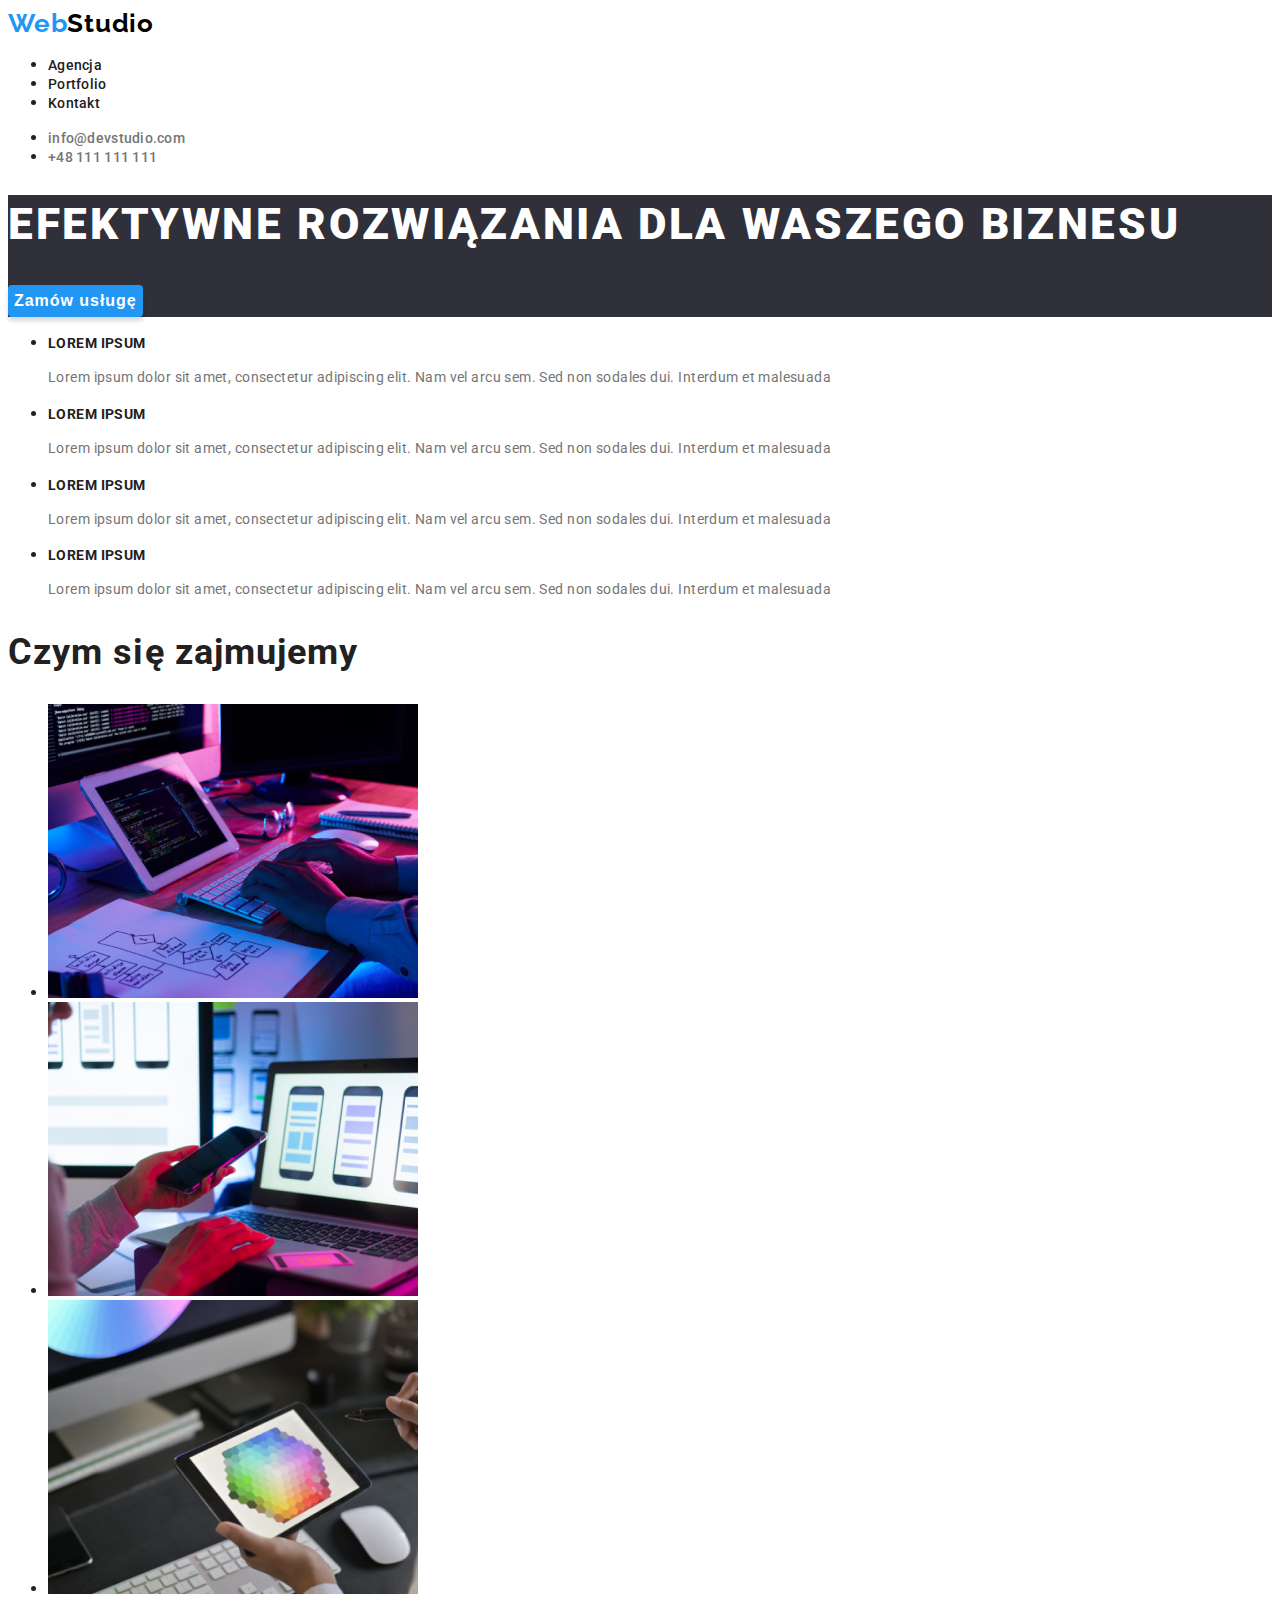
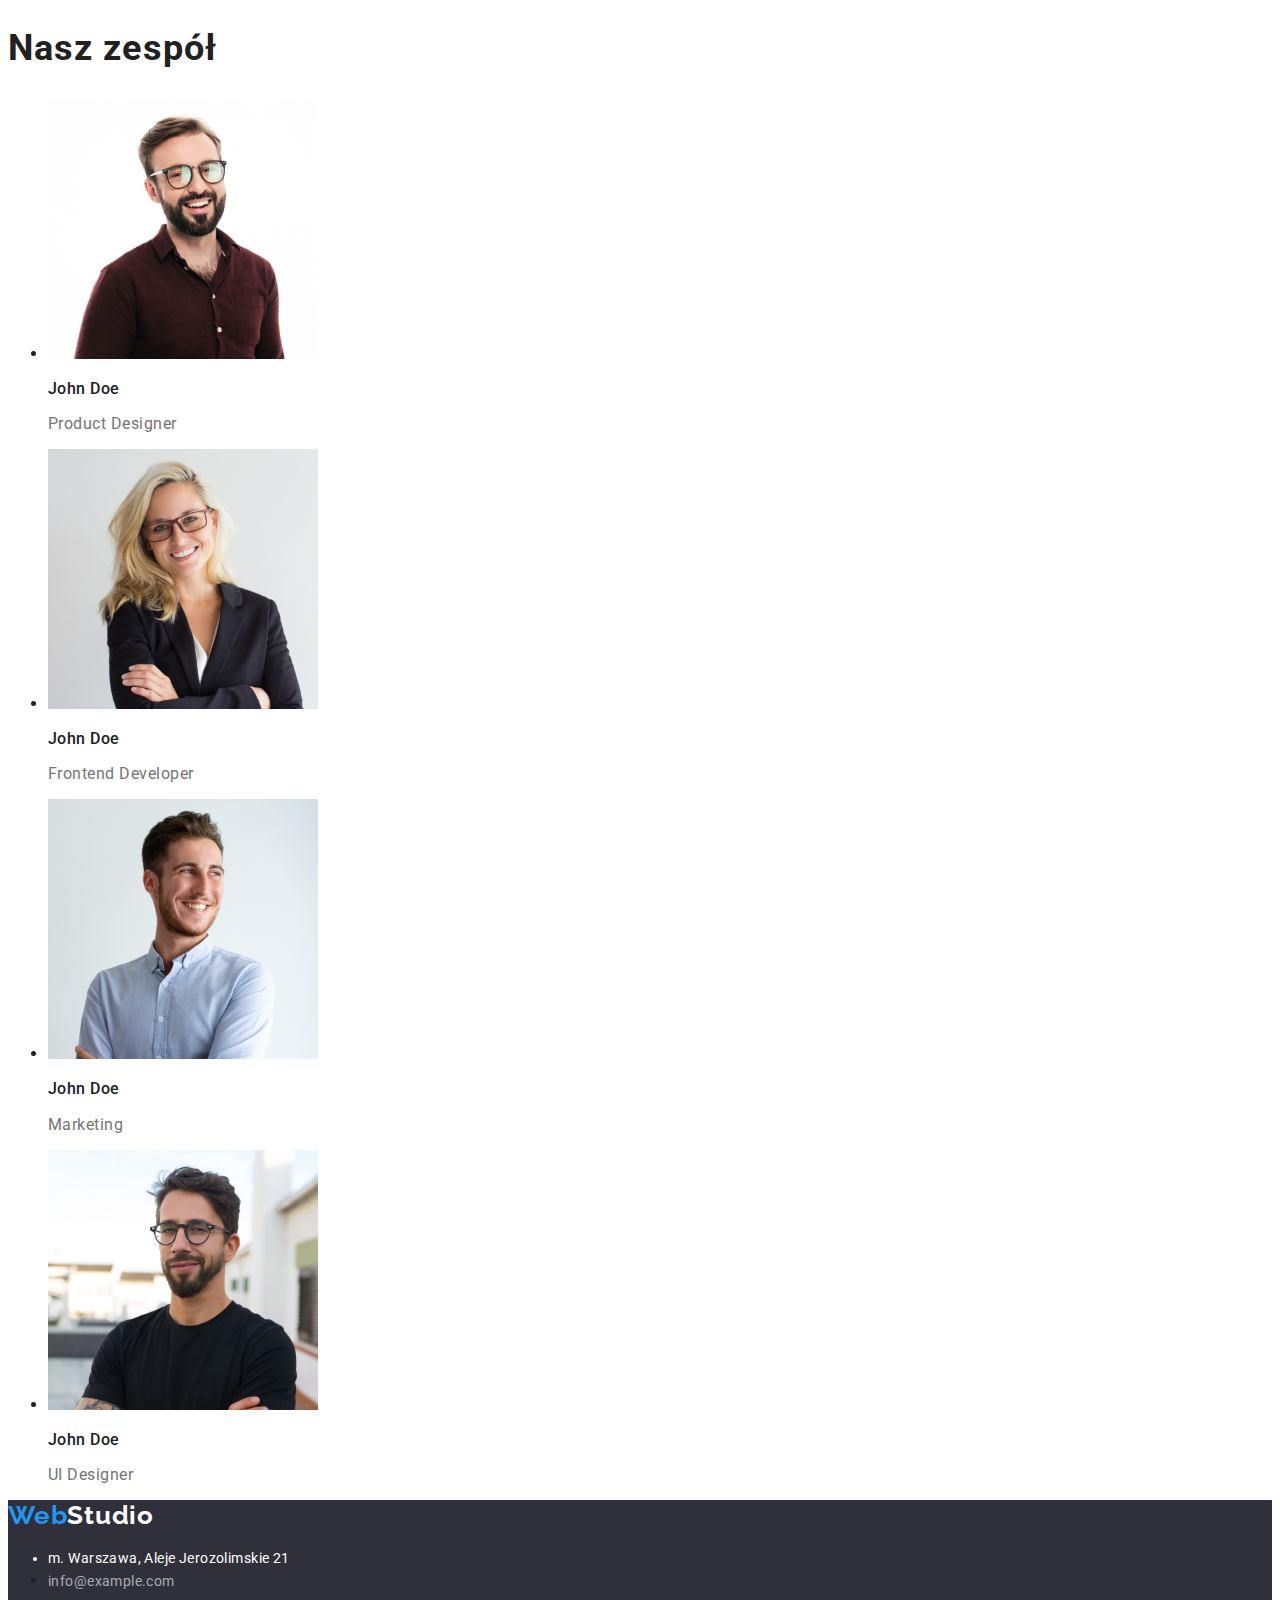
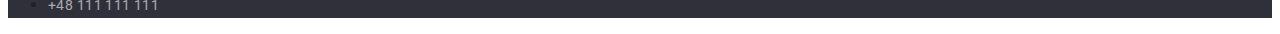
==== commit d63e3228: "correction of css styles" ====
--- a/index.html
+++ b/index.html
@@ -22,7 +22,7 @@
         <li>
           <a href="./portfolio.html" class="navigation_item">Portfolio</a>
         </li>
-        <li><a href="/Kontakt" class="navigation_item">Kontakt</a></li>
+        <li><a href="#" class="navigation_item">Kontakt</a></li>
       </ul>
     </nav>
     <ul class="contact-header">
@@ -35,7 +35,7 @@
     </ul>
   </header>
   <main>
-    <section class="solgan-section">
+    <section class="slogan-section">
       <h1 class="slogan">EFEKTYWNE ROZWIĄZANIA DLA WASZEGO BIZNESU</h1>
       <button type="button" class="button-main">Zamów usługę</button>
     </section>
@@ -44,7 +44,7 @@
         <li>
           <h3 class="introduction_title">LOREM IPSUM</h3>
           <p class="introduction_description">
-          <p>Lorem ipsum dolor sit amet, consectetur adipiscing elit. Nam vel
+            Lorem ipsum dolor sit amet, consectetur adipiscing elit. Nam vel
             arcu sem. Sed non sodales dui. Interdum et malesuada
           </p>
         </li>
@@ -91,7 +91,6 @@
         <li>
           <img src="images/worker1.jpg" alt="worker number one" width="270" height="260" />
           <h3 class="team_name">John Doe</h3>
-
           <p class="team_description">Product Designer</p>
         </li>
         <li>
@@ -103,13 +102,11 @@
         <li>
           <img src="images/worker3.jpg" alt="worker number three" width="270" height="260" />
           <h3 class="team_name">John Doe</h3>
-
           <p class="team_description">Marketing</p>
         </li>
         <li>
           <img src="images/worker4.jpg" alt="worker number four" width="270" height="260" />
           <h3 class="team_name">John Doe</h3>
-
           <p class="team_description">UI Designer</p>
         </li>
       </ul>
@@ -117,7 +114,6 @@
   </main>
   <footer>
     <a href="/" class="logo logo--end"><span class="logo-part">Web</span>Studio</a>
-
     <address class="contact-footer">
       <ul>
         <li class="contact-footer_address">
--- a/css/styles.css
+++ b/css/styles.css
@@ -4,8 +4,9 @@
   --footer-background-color: #2f303a;
   --font-color: #212121;
   --description-color: #757575;
-  --footer-contact-color: #99ffffff;
+  --footer-contact-color: #99fff;
   --button-background-color: #f5f4fa;
+  --footer-item-color: rgba(255, 255, 255, 0.6);
 }
 
 body {
@@ -19,7 +20,7 @@
   font-weight: 700;
   line-height: 1.19;
   letter-spacing: 0.03em;
-  color: #000000;
+  color: #000;
 }
 
 .logo-part {
@@ -47,12 +48,12 @@
   font-size: 44px;
   line-height: 1.36;
   letter-spacing: 0.06em;
-  color: #ffffff;
+  color: #fff;
 }
 
 .button-main {
   background-color: var(--action-color);
-  color: #ffffff;
+  color: #fff;
   font-weight: 700;
   font-size: 16px;
   line-height: 1.88;
@@ -60,6 +61,7 @@
   cursor: pointer;
   box-shadow: 0px 4px 4px rgba(0, 0, 0, 0.15);
   border-radius: 4px;
+  border: none;
 }
 
 .introduction_title {
@@ -105,12 +107,13 @@
   letter-spacing: 0.03em;
   border-radius: 4px;
   cursor: pointer;
+  border: none;
 }
 
 .button:hover,
 .button:focus {
   background-color: var(--action-color);
-  color: #ffffff;
+  color: #fff;
   box-shadow: 0px 3px 1px rgba(0, 0, 0, 0.1), 0px 1px 2px rgba(0, 0, 0, 0.08),
     0px 2px 2px rgba(0, 0, 0, 0.12);
   border-radius: 4px;
@@ -136,14 +139,14 @@
   font-weight: 700;
   line-height: 1.19;
   letter-spacing: 0.03em;
-  color: #ffffff;
+  color: #fff;
 }
 
 footer {
   background-color: var(--footer-background-color);
 }
 
-.solgan-section {
+.slogan-section {
   background-color: var(--footer-background-color);
 }
 
@@ -152,7 +155,7 @@
   font-style: normal;
   line-height: 1.71;
   letter-spacing: 0.03em;
-  color: #ffffff;
+  color: #fff;
 }
 
 .contact-footer_item {
@@ -160,7 +163,7 @@
   font-style: normal;
   line-height: 1.71;
   letter-spacing: 0.03em;
-  color: rgba(255, 255, 255, 0.6);
+  color: var(--footer-item-color);
 }
 
 a:visited,
